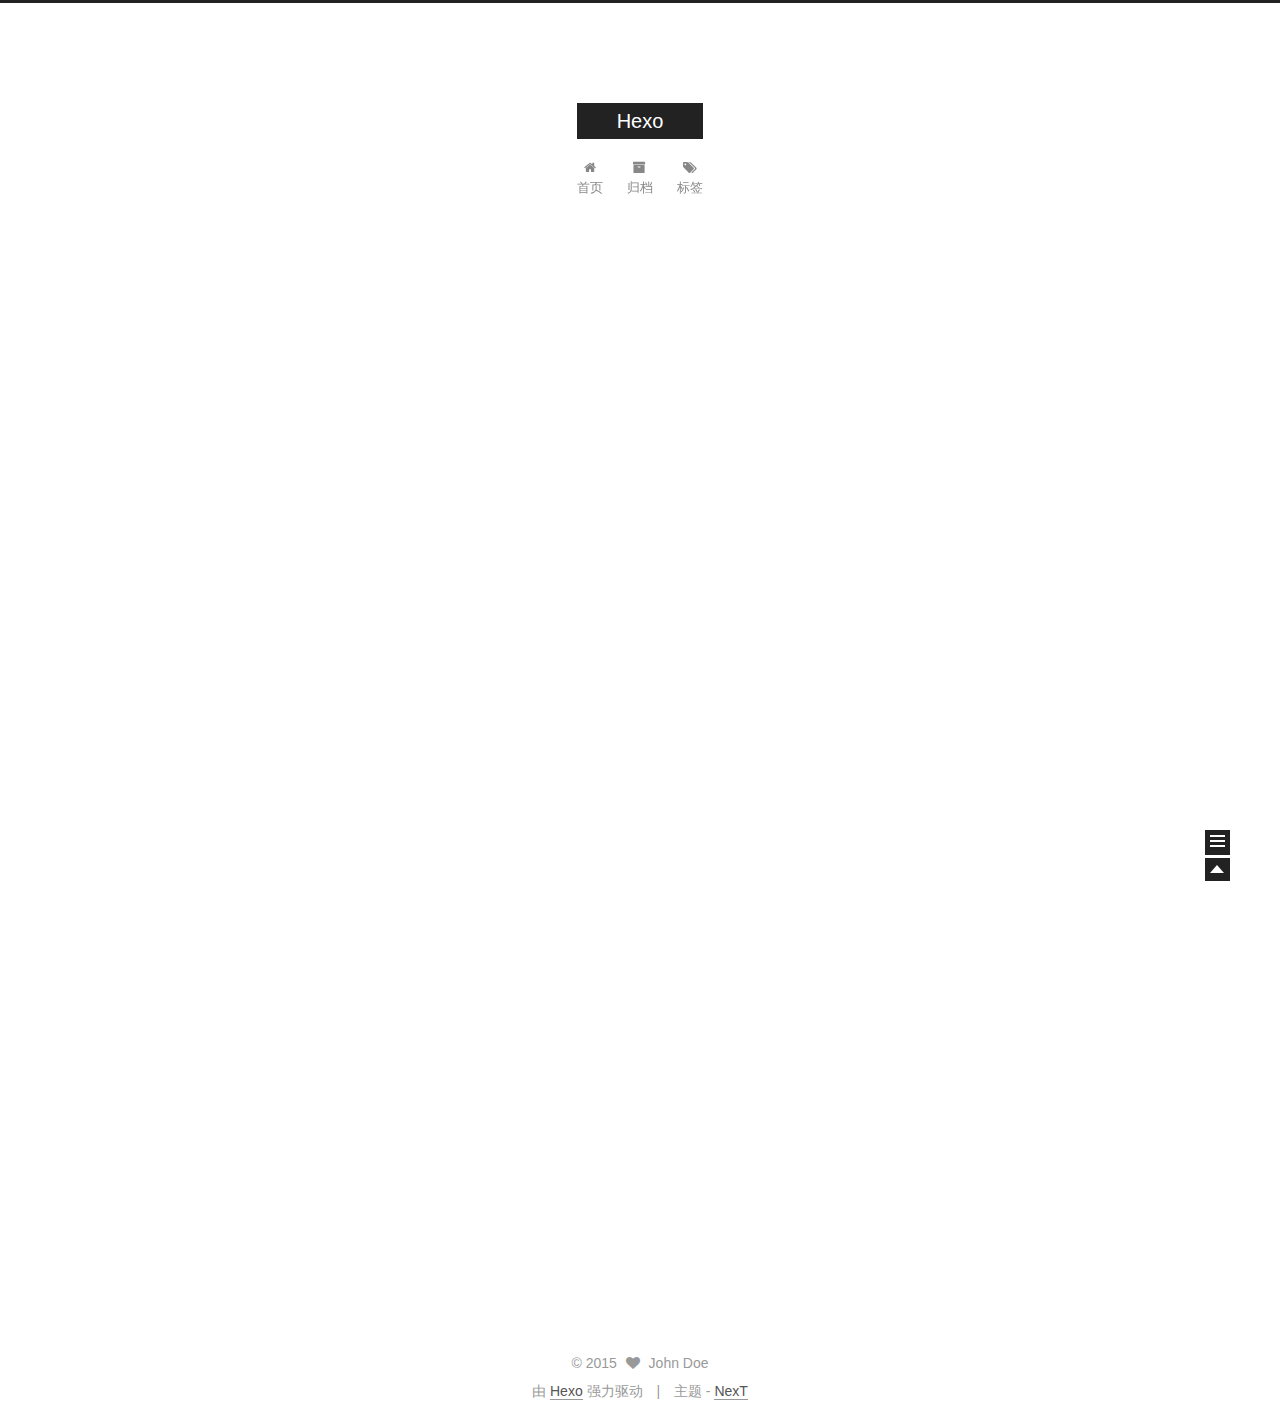
==== index.html @ 6d425afc "Site updated: 2015-11-04 15:20:07" ====
<!doctype html>
<html class="theme-next   use-motion ">
<head>
  <meta charset="UTF-8"/>
<meta http-equiv="X-UA-Compatible" content="IE=edge,chrome=1" />
<meta name="viewport" content="width=device-width, initial-scale=1, maximum-scale=1"/>



<meta http-equiv="Cache-Control" content="no-transform" />
<meta http-equiv="Cache-Control" content="no-siteapp" />












  <link href="/vendors/fancybox/source/jquery.fancybox.css?v=2.1.5" rel="stylesheet" type="text/css"/>




  
    <link href='//fonts.lug.ustc.edu.cn/css?family=Lato:300,400,700,400italic&subset=latin,latin-ext' rel='stylesheet' type='text/css'>
  



<link href="/vendors/font-awesome/css/font-awesome.min.css?v=4.4.0" rel="stylesheet" type="text/css" />

<link href="/css/main.css?v=0.4.5.2" rel="stylesheet" type="text/css" />


  <meta name="keywords" content="Hexo, NexT" />








  <link rel="shortcut icon" type="image/x-icon" href="/favicon.ico?v=0.4.5.2" />






<meta name="description">
<meta property="og:type" content="website">
<meta property="og:title" content="Hexo">
<meta property="og:url" content="http://yoursite.com/index.html">
<meta property="og:site_name" content="Hexo">
<meta property="og:description">
<meta name="twitter:card" content="summary">
<meta name="twitter:title" content="Hexo">
<meta name="twitter:description">



<script type="text/javascript" id="hexo.configuration">
  var CONFIG = {
    scheme: '',
    sidebar: 'post',
    motion: true
  };
</script>

  <title> Hexo </title>
</head>

<body itemscope itemtype="http://schema.org/WebPage" lang="zh-Hans">

  <!--[if lte IE 8]>
  <div style=' clear: both; height: 59px; padding:0 0 0 15px; position: relative;margin:0 auto;'>
    <a href="http://windows.microsoft.com/en-US/internet-explorer/products/ie/home?ocid=ie6_countdown_bannercode">
      <img src="http://7u2nvr.com1.z0.glb.clouddn.com/picouterie.jpg" border="0" height="42" width="820"
           alt="You are using an outdated browser. For a faster, safer browsing experience, upgrade for free today or use other browser ,like chrome firefox safari."
           style='margin-left:auto;margin-right:auto;display: block;'/>
    </a>
  </div>
<![endif]-->
  






  <div class="container one-column 
   page-home 
">
    <div class="headband"></div>

    <header id="header" class="header" itemscope itemtype="http://schema.org/WPHeader">
      <div class="header-inner"><div class="site-meta ">
  

  <div class="custom-logo-site-title">
    <a href="/"  class="brand" rel="start">
      <span class="logo-line-before"><i></i></span>
      <span class="site-title">Hexo</span>
      <span class="logo-line-after"><i></i></span>
    </a>
  </div>
  <p class="site-subtitle"></p>
</div>

<div class="site-nav-toggle">
  <button>
    <span class="btn-bar"></span>
    <span class="btn-bar"></span>
    <span class="btn-bar"></span>
  </button>
</div>

<nav class="site-nav">
  

  
    <ul id="menu" class="menu ">
      
        
        <li class="menu-item menu-item-home">
          <a href="/" rel="section">
            
              <i class="menu-item-icon fa fa-home fa-fw"></i> <br />
            
            首页
          </a>
        </li>
      
        
        <li class="menu-item menu-item-archives">
          <a href="/archives" rel="section">
            
              <i class="menu-item-icon fa fa-archive fa-fw"></i> <br />
            
            归档
          </a>
        </li>
      
        
        <li class="menu-item menu-item-tags">
          <a href="/tags" rel="section">
            
              <i class="menu-item-icon fa fa-tags fa-fw"></i> <br />
            
            标签
          </a>
        </li>
      

      
      
    </ul>
  

  
</nav>

 </div>
    </header>

    <main id="main" class="main">
      <div class="main-inner">
        <div id="content" class="content">
          
  <section id="posts" class="posts-expand">

    

    
    
      
      
        
        
        
      

      
    

    
      

  
  

  
  
  

  <article class="post post-type-normal " itemscope itemtype="http://schema.org/Article">

    
      <header class="post-header">

        
        
          <h1 class="post-title" itemprop="name headline">
            
            
              
                
                <a class="post-title-link" href="/1940/10/24/hello-world/" itemprop="url">
                  Hello World
                </a>
              
            
          </h1>
        

        <div class="post-meta">
          <span class="post-time">
            发表于
            <time itemprop="dateCreated" datetime="1940-10-24T10:26:18+08:00" content="1940-10-24">
              1940-10-24
            </time>
          </span>

          

          
            
          

          

        </div>
      </header>
    


    <div class="post-body">

      
      

      
        
          <span itemprop="articleBody">
            
              <p>Welcome to <a href="http://hexo.io/" target="_blank" rel="external">Hexo</a>! This is your very first post. Check <a href="http://hexo.io/docs/" target="_blank" rel="external">documentation</a> for more info. If you get any problems when using Hexo, you can find the answer in <a href="http://hexo.io/docs/troubleshooting.html" target="_blank" rel="external">troubleshooting</a> or you can ask me on <a href="https://github.com/hexojs/hexo/issues" target="_blank" rel="external">GitHub</a>.</p>
<h2 id="Quick_Start">Quick Start</h2><h3 id="Create_a_new_post">Create a new post</h3><figure class="highlight bash"><table><tr><td class="gutter"><pre><span class="line">1</span><br></pre></td><td class="code"><pre><span class="line">$ hexo new <span class="string">"My New Post"</span></span><br></pre></td></tr></table></figure>
<p>More info: <a href="http://hexo.io/docs/writing.html" target="_blank" rel="external">Writing</a></p>
<h3 id="Run_server">Run server</h3><figure class="highlight bash"><table><tr><td class="gutter"><pre><span class="line">1</span><br></pre></td><td class="code"><pre><span class="line">$ hexo server</span><br></pre></td></tr></table></figure>
<p>More info: <a href="http://hexo.io/docs/server.html" target="_blank" rel="external">Server</a></p>
<h3 id="Generate_static_files">Generate static files</h3><figure class="highlight bash"><table><tr><td class="gutter"><pre><span class="line">1</span><br></pre></td><td class="code"><pre><span class="line">$ hexo generate</span><br></pre></td></tr></table></figure>
<p>More info: <a href="http://hexo.io/docs/generating.html" target="_blank" rel="external">Generating</a></p>
<h3 id="Deploy_to_remote_sites">Deploy to remote sites</h3><figure class="highlight bash"><table><tr><td class="gutter"><pre><span class="line">1</span><br></pre></td><td class="code"><pre><span class="line">$ hexo deploy</span><br></pre></td></tr></table></figure>
<p>More info: <a href="http://hexo.io/docs/deployment.html" target="_blank" rel="external">Deployment</a></p>

            
          </span>
        
      
    </div>

    <footer class="post-footer">
      

      

      
      
        <div class="post-eof"></div>
      
    </footer>
  </article>


    

  </section>

  


        </div>

        


        

      </div>

      
        
  
  <div class="sidebar-toggle">
    <div class="sidebar-toggle-line-wrap">
      <span class="sidebar-toggle-line sidebar-toggle-line-first"></span>
      <span class="sidebar-toggle-line sidebar-toggle-line-middle"></span>
      <span class="sidebar-toggle-line sidebar-toggle-line-last"></span>
    </div>
  </div>

  <aside id="sidebar" class="sidebar">
    <div class="sidebar-inner">

      

      

      <section class="site-overview sidebar-panel  sidebar-panel-active ">
        <div class="site-author motion-element" itemprop="author" itemscope itemtype="http://schema.org/Person">
          <img class="site-author-image" src="/images/default_avatar.jpg" alt="John Doe" itemprop="image"/>
          <p class="site-author-name" itemprop="name">John Doe</p>
        </div>
        <p class="site-description motion-element" itemprop="description"></p>
        <nav class="site-state motion-element">
          <div class="site-state-item site-state-posts">
            <a href="/archives">
              <span class="site-state-item-count">1</span>
              <span class="site-state-item-name">日志</span>
            </a>
          </div>

          <div class="site-state-item site-state-categories">
            
              <span class="site-state-item-count">0</span>
              <span class="site-state-item-name">分类</span>
              
          </div>

          <div class="site-state-item site-state-tags">
            <a href="/tags">
              <span class="site-state-item-count">0</span>
              <span class="site-state-item-name">标签</span>
              </a>
          </div>

        </nav>

        

        <div class="links-of-author motion-element">
          
        </div>

        
        

        <div class="links-of-author motion-element">
          
        </div>

      </section>

      

    </div>
  </aside>


      
    </main>

    <footer id="footer" class="footer">
      <div class="footer-inner">
        <div class="copyright" >
  
  &copy; 
  <span itemprop="copyrightYear">2015</span>
  <span class="with-love">
    <i class="icon-next-heart fa fa-heart"></i>
  </span>
  <span class="author" itemprop="copyrightHolder">John Doe</span>
</div>

<div class="powered-by">
  由 <a class="theme-link" href="http://hexo.io">Hexo</a> 强力驱动
</div>

<div class="theme-info">
  主题 -
  <a class="theme-link" href="https://github.com/iissnan/hexo-theme-next">
    NexT
  </a>
</div>



      </div>
    </footer>

    <div class="back-to-top"></div>
  </div>

  <script type="text/javascript" src="/vendors/jquery/index.js?v=2.1.3"></script>

  
  

  
    
    

  


  

  
  <script type="text/javascript" src="/vendors/fancybox/source/jquery.fancybox.pack.js"></script>
  <script type="text/javascript" src="/js/fancy-box.js?v=0.4.5.2"></script>


  <script type="text/javascript" src="/js/helpers.js?v=0.4.5.2"></script>
  <script type="text/javascript" src="/vendors/velocity/velocity.min.js"></script>
<script type="text/javascript" src="/vendors/velocity/velocity.ui.min.js"></script>

<script type="text/javascript" src="/js/motion.js?v=0.4.5.2" id="motion.global"></script>


  <script type="text/javascript" src="/vendors/fastclick/lib/fastclick.min.js?v=1.0.6"></script>
  <script type="text/javascript" src="/vendors/jquery_lazyload/jquery.lazyload.js?v=1.9.7"></script>

  

  <script type="text/javascript" src="/js/bootstrap.js"></script>

  
  

  
  

</body>
</html>
---- css/main.css ----
/* normalize.css v3.0.2 | MIT License | git.io/normalize */
html {
  font-family: sans-serif; /* 1 */
  -ms-text-size-adjust: 100%; /* 2 */
  -webkit-text-size-adjust: 100%; /* 2 */
}
body {
  margin: 0;
}
article,
aside,
details,
figcaption,
figure,
footer,
header,
hgroup,
main,
menu,
nav,
section,
summary {
  display: block;
}
audio,
canvas,
progress,
video {
  display: inline-block; /* 1 */
  vertical-align: baseline; /* 2 */
}
audio:not([controls]) {
  display: none;
  height: 0;
}
[hidden],
template {
  display: none;
}
a {
  background-color: transparent;
}
a:active,
a:hover {
  outline: 0;
}
abbr[title] {
  border-bottom: 1px dotted;
}
b,
strong {
  font-weight: bold;
}
dfn {
  font-style: italic;
}
h1 {
  font-size: 2em;
  margin: 0.67em 0;
}
mark {
  background: #ff0;
  color: #000;
}
small {
  font-size: 80%;
}
sub,
sup {
  font-size: 75%;
  line-height: 0;
  position: relative;
  vertical-align: baseline;
}
sup {
  top: -0.5em;
}
sub {
  bottom: -0.25em;
}
img {
  border: 0;
}
svg:not(:root) {
  overflow: hidden;
}
figure {
  margin: 1em 40px;
}
hr {
  -moz-box-sizing: content-box;
  box-sizing: content-box;
  height: 0;
}
pre {
  overflow: auto;
}
code,
kbd,
pre,
samp {
  font-family: monospace, monospace;
  font-size: 1em;
}
button,
input,
optgroup,
select,
textarea {
  color: inherit; /* 1 */
  font: inherit; /* 2 */
  margin: 0; /* 3 */
}
button {
  overflow: visible;
}
button,
select {
  text-transform: none;
}
button,
html input[type="button"],
input[type="reset"],
input[type="submit"] {
  -webkit-appearance: button; /* 2 */
  cursor: pointer; /* 3 */
}
button[disabled],
html input[disabled] {
  cursor: default;
}
button::-moz-focus-inner,
input::-moz-focus-inner {
  border: 0;
  padding: 0;
}
input {
  line-height: normal;
}
input[type="checkbox"],
input[type="radio"] {
  box-sizing: border-box; /* 1 */
  padding: 0; /* 2 */
}
input[type="number"]::-webkit-inner-spin-button,
input[type="number"]::-webkit-outer-spin-button {
  height: auto;
}
input[type="search"] {
  -webkit-appearance: textfield; /* 1 */
  -moz-box-sizing: content-box;
  -webkit-box-sizing: content-box; /* 2 */
  box-sizing: content-box;
}
input[type="search"]::-webkit-search-cancel-button,
input[type="search"]::-webkit-search-decoration {
  -webkit-appearance: none;
}
fieldset {
  border: 1px solid #c0c0c0;
  margin: 0 2px;
  padding: 0.35em 0.625em 0.75em;
}
legend {
  border: 0; /* 1 */
  padding: 0; /* 2 */
}
textarea {
  overflow: auto;
}
optgroup {
  font-weight: bold;
}
table {
  border-collapse: collapse;
  border-spacing: 0;
}
td,
th {
  padding: 0;
}
::selection {
  background: #262a30;
  color: #fff;
}
body {
  position: relative;
  font-family: Lato, "PingFang SC", "Microsoft YaHei", sans-serif;
  font-size: 14px;
  line-height: 2;
  color: #555;
  background: #fff;
}
@media (max-width: 767px) {
  body {
    padding-right: 0 !important;
  }
}
@media (min-width: 768px) and (max-width: 991px) {
  body {
    padding-right: 0 !important;
  }
}
@media (min-width: 1600px) {
  body {
    font-size: 16px;
  }
}
h1,
h2,
h3,
h4,
h5,
h6 {
  margin: 0;
  padding: 0;
  font-weight: bold;
  line-height: 1;
  font-family: Lato, "PingFang SC", "Microsoft YaHei", sans-serif;
}
h1 {
  font-size: 22px;
}
@media (max-width: 767px) {
  h1 {
    font-size: 18px;
  }
}
h2 {
  font-size: 20px;
}
@media (max-width: 767px) {
  h2 {
    font-size: 16px;
  }
}
h3 {
  font-size: 18px;
}
@media (max-width: 767px) {
  h3 {
    font-size: 14px;
  }
}
h4 {
  font-size: 16px;
}
@media (max-width: 767px) {
  h4 {
    font-size: 12px;
  }
}
h5 {
  font-size: 14px;
}
@media (max-width: 767px) {
  h5 {
    font-size: 10px;
  }
}
h6 {
  font-size: 12px;
}
@media (max-width: 767px) {
  h6 {
    font-size: 8px;
  }
}
p {
  margin: 0 0 25px 0;
}
a {
  color: #555;
  text-decoration: none;
  border-bottom: 1px solid #999;
}
a:hover {
  color: #222;
  border-bottom-color: #222;
}
ul {
  list-style: none;
}
blockquote {
  margin: 0;
  padding: 0;
}
img {
  display: block;
  margin: auto 0;
  max-width: 100%;
  height: auto;
}
h2,
h3,
h4,
h5,
h6 {
  margin: 20px 0 15px;
}
ul {
  list-style: square;
}
a {
  word-wrap: break-word;
}
hr {
  margin: 40px 0;
  height: 3px;
  border: none;
  background-color: #ddd;
  background-image: repeating-linear-gradient(-45deg, #fff, #fff 4px, transparent 4px, transparent 8px);
}
blockquote {
  padding: 0 15px;
  color: #666;
  border-left: 4px solid #ddd;
}
blockquote cite::before {
  content: "-";
  padding: 0 5px;
}
dt {
  font-weight: 700;
}
dd {
  margin: 0;
  padding: 0;
}
.pullquote {
  width: 45%;
}
.pullquote.left {
  float: left;
  margin-left: 5px;
  margin-right: 10px;
}
.pullquote.right {
  float: right;
  margin-left: 10px;
  margin-right: 5px;
}
.highlight table,
.gist table {
  width: auto;
}
.highlight table td,
.gist table td {
  border: none;
}
.highlight a,
.gist a {
  color: #222 !important;
  text-decoration: none !important;
}
.video-container {
  position: relative;
  padding-top: 60%;
  height: 0;
  overflow: hidden;
}
.video-container iframe,
.video-container object,
.video-container embed {
  position: absolute;
  top: 0;
  left: 0;
  width: 100%;
  height: 100%;
}
table {
  margin: 20px 0;
  width: 100%;
  border-collapse: collapse;
  border-spacing: 0;
  border: 1px solid #ddd;
  font-size: 14px;
}
table>tbody>tr:nth-of-type(odd) {
  background-color: #f9f9f9;
}
table>tbody>tr:hover {
  background-color: #f5f5f5;
}
caption,
th,
td {
  padding: 8px;
  text-align: left;
  vertical-align: middle;
  font-weight: normal;
}
th,
td {
  border-bottom: 3px solid #ddd;
  border-right: 1px solid #eee;
}
th {
  padding-bottom: 10px;
  font-weight: 700;
}
td {
  border-bottom-width: 1px;
}
.text-left {
  text-align: left;
}
.text-center {
  text-align: center;
}
.text-right {
  text-align: right;
}
.text-justify {
  text-align: justify;
}
.text-nowrap {
  white-space: nowrap;
}
.text-lowercase {
  text-transform: lowercase;
}
.text-uppercase {
  text-transform: uppercase;
}
.text-capitalize {
  text-transform: capitalize;
}
.center-block {
  display: block;
  margin-left: auto;
  margin-right: auto;
}
.clearfix:before,
.clearfix:after {
  content: " ";
  display: table;
}
.clearfix:after {
  clear: both;
}
.full-image.full-image.full-image {
  border: none;
  max-width: 100%;
  width: auto;
  margin: 0;
}
@media (min-width: 992px) {
  .full-image.full-image.full-image {
    max-width: none;
    width: 126%;
    margin: 0 -13%;
  }
}
.use-motion .motion-element {
  opacity: 0;
}
pre,
.highlight {
  background: #f7f7f7;
  margin: 20px 0;
  padding: 15px;
  overflow: auto;
  font-size: 13px;
  color: #4d4d4c;
  line-height: 1.6;
}
.highlight .gutter pre,
.gist .gist-file .gist-data .line-numbers {
  color: #666;
}
pre,
code {
  font-family: "Input Mono", "PT Mono", Consolas, Monaco, Menlo, monospace;
}
code {
  word-break: break-all;
  background: #eee;
  text-shadow: 0 1px #fff;
  padding: 0 0.3em;
}
pre code {
  background: none;
  text-shadow: none;
  padding: 0;
}
.highlight pre {
  border: none;
  margin: 0;
  padding: 1px;
}
.highlight table {
  margin: 0;
  width: auto;
  border: none;
}
.highlight td {
  border: none;
  padding: 0;
}
.highlight figcaption {
  font-size: 0.85em;
  color: #8e908c;
  line-height: 1em;
  margin-bottom: 1em;
}
.highlight figcaption:before,
.highlight figcaption:after {
  content: " ";
  display: table;
}
.highlight figcaption:after {
  clear: both;
}
.highlight figcaption a {
  float: right;
}
.highlight .gutter pre {
  text-align: right;
  padding-right: 20px;
}
.highlight .line {
  height: 20px;
}
.gist {
  margin: 20px 0;
  border-style: solid;
  border-color: #ccc;
  border-width: 1px 0;
  background: #f7f7f7;
  padding: 15px 40px 15px 15px;
}
.gist .gist-file {
  border: none;
  font-family: "Input Mono", "PT Mono", Consolas, Monaco, Menlo, monospace;
  margin: 0;
}
.gist .gist-file .gist-data {
  background: none;
  border: none;
}
.gist .gist-file .gist-data .line-numbers {
  background: none;
  border: none;
  padding: 0 20px 0 0;
}
.gist .gist-file .gist-data .line-data {
  padding: 0 !important;
}
.gist .gist-file .highlight {
  margin: 0;
  padding: 0;
  border: none;
}
.gist .gist-file .gist-meta {
  background: #f7f7f7;
  color: #8e908c;
  font: 13px Lato, "PingFang SC", "Microsoft YaHei", sans-serif;
  text-shadow: 0 0;
  padding: 0;
  margin-top: 1em;
  margin-left: 40px;
}
.gist .gist-file .gist-meta a {
  color: color-link;
  font-weight: normal;
}
.gist .gist-file .gist-meta a:hover {
  text-decoration: underline;
}
pre .comment {
  color: #8e908c;
}
pre .variable,
pre .attribute,
pre .tag,
pre .regexp,
pre .ruby .constant,
pre .xml .tag .title,
pre .xml .pi,
pre .xml .doctype,
pre .html .doctype,
pre .css .id,
pre .css .class,
pre .css .pseudo {
  color: #c82829;
}
pre .number,
pre .preprocessor,
pre .built_in,
pre .literal,
pre .params,
pre .constant {
  color: #f5871f;
}
pre .ruby .class .title,
pre .css .rules .attribute {
  color: #718c00;
}
pre .string,
pre .value,
pre .inheritance,
pre .header,
pre .ruby .symbol,
pre .xml .cdata {
  color: #718c00;
}
pre .title,
pre .css .hexcolor {
  color: #3e999f;
}
pre .function,
pre .python .decorator,
pre .python .title,
pre .ruby .function .title,
pre .ruby .title .keyword,
pre .perl .sub,
pre .javascript .title,
pre .coffeescript .title {
  color: #4271ae;
}
pre .keyword,
pre .javascript .function {
  color: #8959a8;
}
html,
body {
  height: 100%;
}
.container {
  position: relative;
  min-height: 100%;
}
.header-inner {
  margin: 0 auto;
  padding: 100px 0 70px;
  width: 1200px;
}
.one-column .header-inner {
  width: 700px;
}
@media (min-width: 1600px) {
  .one-column .header-inner {
    width: 900px;
  }
}
.main {
  padding-bottom: 150px;
}
.main-inner {
  margin: 0 auto;
  width: 1200px;
}
.one-column .main-inner {
  width: 700px;
}
@media (min-width: 1600px) {
  .one-column .main-inner {
    width: 900px;
  }
}
.footer {
  position: absolute;
  left: 0;
  bottom: 0;
  width: 100%;
  min-height: 50px;
}
.footer-inner {
  margin: 20px auto;
  width: 1200px;
}
.one-column .footer-inner {
  width: 700px;
}
@media (min-width: 1600px) {
  .one-column .footer-inner {
    width: 900px;
  }
}
.headband {
  height: 3px;
  background: #222;
}
.header {
  background: #fff;
}
.header-inner {
  position: relative;
}
.site-meta {
  margin: 0;
  text-align: center;
}
@media (max-width: 767px) {
  .site-meta {
    text-align: center;
  }
}
.brand {
  position: relative;
  display: inline-block;
  padding: 0 40px;
  color: #fff;
  background: #222;
  border-bottom: none;
  font-family: Lato, "PingFang SC", "Microsoft YaHei", sans-serif;
}
.brand:hover {
  color: #fff;
}
.logo {
  display: inline-block;
  margin-right: 5px;
  line-height: 36px;
  vertical-align: top;
}
.site-title {
  display: inline-block;
  vertical-align: top;
  line-height: 36px;
  font-size: 20px;
  font-weight: normal;
}
.site-subtitle {
  margin-top: 10px;
  font-size: 13px;
  color: #999;
}
.use-motion .brand {
  opacity: 0;
}
.use-motion .logo,
.use-motion .site-title,
.use-motion .site-subtitle {
  opacity: 0;
  position: relative;
  top: -10px;
}
.site-nav-toggle {
  display: none;
  position: absolute;
  top: 10px;
  left: 10px;
}
@media (max-width: 767px) {
  .site-nav-toggle {
    display: block;
  }
}
.site-nav-toggle button {
  margin-top: 2px;
  padding: 9px 10px;
  background: transparent;
  border: none;
}
@media (max-width: 767px) {
  .site-nav {
    display: none;
    margin: 0 -10px;
    padding: 0 10px;
    clear: both;
    border-top: 1px solid #ddd;
  }
}
@media (min-width: 768px) and (max-width: 991px) {
  .site-nav {
    display: block !important;
  }
}
@media (min-width: 992px) {
  .site-nav {
    display: block !important;
  }
}
.menu {
  margin-top: 20px;
  padding-left: 0;
  text-align: center;
}
.menu .menu-item {
  display: inline-block;
  margin: 0 10px;
}
@media screen and (max-width: 767px) {
  .menu .menu-item {
    margin-top: 10px;
  }
}
.menu .menu-item a {
  display: block;
  font-size: 13px;
  text-transform: capitalize;
  line-height: 1.5;
  border-bottom: 1px solid transparent;
  transition-property: border-color;
  transition-duration: 0.2s;
  transition-timing-function: ease-in-out;
  transition-delay: 0s;
}
.menu .menu-item a:hover {
  border-bottom-color: #222;
}
.use-motion .menu-item {
  opacity: 0;
}
.translation {
  margin-top: -20px;
  font-size: 14px;
  color: #999;
}
.post:last-child .post-eof.post-eof.post-eof {
  display: none;
}
.sidebar-toggle {
  position: fixed;
  right: 50px;
  bottom: 45px;
  width: 15px;
  height: 15px;
  padding: 5px;
  background: #222;
  line-height: 0;
  z-index: 1050;
  cursor: pointer;
  -webkit-transform: translateZ(0);
}
@media (min-width: 768px) and (max-width: 991px) {
  .sidebar-toggle {
    display: none;
  }
}
@media (max-width: 767px) {
  .sidebar-toggle {
    display: none;
  }
}
.sidebar-toggle-line {
  position: relative;
  display: inline-block;
  vertical-align: top;
  height: 2px;
  width: 100%;
  background: #fff;
  margin-top: 3px;
}
.sidebar-toggle-line:first-child {
  margin-top: 0;
}
.sidebar {
  width: 0;
  position: fixed;
  right: 0;
  top: 0;
  bottom: 0;
  z-index: 1040;
  box-shadow: inset 0 2px 6px #000;
  background: #222;
  -webkit-transform: translateZ(0);
}
.sidebar a {
  color: #999;
  border-bottom-color: #555;
}
.sidebar a:hover {
  color: #eee;
}
@media (min-width: 768px) and (max-width: 991px) {
  .sidebar {
    display: none !important;
  }
}
@media (max-width: 767px) {
  .sidebar {
    display: none !important;
  }
}
.sidebar-inner {
  position: relative;
  padding: 20px 10px;
  color: #999;
  text-align: center;
}
.site-author-image {
  display: block;
  margin: 0 auto;
  max-width: 96px;
  height: auto;
  border: 2px solid #333;
  padding: 2px;
}
.site-author-name {
  margin: 5px 0 0;
  color: #f5f5f5;
}
.site-description {
  margin-top: 5px;
  font-size: 14px;
  color: #555;
}
.site-state {
  overflow: hidden;
  line-height: 1.4;
}
.site-state-item {
  display: inline-block;
  padding: 0 15px;
  border-left: 1px solid #333;
}
.site-state-item:first-child {
  border-left: none;
}
.site-state-item a {
  border-bottom: none;
}
.site-state-item-count {
  display: block;
  text-align: center;
  font-size: 18px;
}
.site-state-item-name {
  font-size: 13px;
}
.feed-link {
  margin-top: 20px;
}
.feed-link a {
  display: inline-block;
  padding: 0 15px;
  color: #fc6423;
  border: 1px solid #fc6423;
  border-radius: 4px;
}
.feed-link a i {
  color: #fc6423;
  font-size: 14px;
}
.feed-link a:hover {
  color: #fff;
  background: #fc6423;
}
.feed-link a:hover i {
  color: #fff;
}
.links-of-author {
  margin-top: 20px;
}
.links-of-author a {
  display: inline-block;
  vertical-align: middle;
  margin-right: 10px;
  margin-bottom: 10px;
  border-bottom-color: #555;
  font-size: 13px;
}
.links-of-author a:before {
  display: inline-block;
  vertical-align: middle;
  margin-right: 3px;
  content: " ";
  width: 4px;
  height: 4px;
  border-radius: 50%;
  background: #f5f;
}
.sidebar-nav {
  margin: 0 0 20px;
  padding-left: 0;
}
.sidebar-nav li {
  display: inline-block;
  cursor: pointer;
  border-bottom: 1px solid transparent;
  font-size: 15px;
}
.sidebar-nav li:hover {
  color: #f5f5f5;
}
.page-post-detail .sidebar-nav-toc {
  padding: 0 5px;
}
.page-post-detail .sidebar-nav-overview {
  margin-left: 10px;
}
.sidebar-nav .sidebar-nav-active {
  color: #87daff;
  border-bottom-color: #87daff;
}
.sidebar-nav .sidebar-nav-active:hover {
  color: #87daff;
}
.sidebar-panel {
  display: none;
}
.sidebar-panel-active {
  display: block;
}
.post-toc {
  overflow: hidden;
  position: relative;
}
.post-toc-empty {
  font-size: 14px;
  color: #666;
}
.post-toc ol {
  overflow: auto;
  margin: 0;
  padding: 0 10px 10px;
  text-align: left;
  list-style: none;
  font-size: 14px;
}
.post-toc ol a {
  color: #999;
}
.post-toc ol a:hover {
  color: #ccc;
}
.post-toc .nav .nav-child {
  display: none;
}
.post-toc .nav .active > .nav-child {
  display: block;
}
.post-toc .nav .active-current > .nav-child {
  display: block;
}
.post-toc .nav .active-current > .nav-child > .nav-item {
  display: block;
}
.post-toc .nav .active > a {
  color: #ccc;
}
.post-toc .nav .active-current > a {
  color: #87daff;
}
.post-toc .nav .active-current > a:hover {
  color: #87daff;
}
.post-toc-indicator {
  height: 20px;
  text-align: center;
  color: #fff;
  font-size: 14px;
}
.post-toc-indicator-top {
  opacity: 0;
  margin-top: 10px;
}
.post-toc-indicator-bottom {
  position: absolute;
  width: 100%;
}
.footer {
  font-size: 14px;
  color: #999;
}
.footer img {
  border: none;
}
.footer-inner {
  text-align: center;
}
.with-love {
  display: inline-block;
  margin: 0 5px;
}
.powered-by,
.theme-info {
  display: inline-block;
}
.powered-by {
  margin-right: 10px;
}
.powered-by::after {
  content: "|";
  padding-left: 10px;
}
.cc-license {
  margin-top: 10px;
  text-align: center;
}
.cc-license .cc-opacity {
  opacity: 0.7;
  border-bottom: none;
}
.cc-license .cc-opacity:hover {
  opacity: 0.9;
}
.cc-license img {
  display: inline-block;
}
@media (max-width: 767px) {
  body {
    font-size: 14px;
  }
  .header-inner,
  .one-column .header-inner,
  .main-inner,
  .one-column .main-inner,
  .main-inner .content,
  .footer-inner,
  .one-column .footer-inner {
    width: auto;
  }
  .main-inner {
    margin: 20px auto 0;
  }
  .footer-inner {
    padding: 0 10px;
  }
}
.blockquote-center,
.page-home .post-type-quote blockquote,
.page-post-detail .post-type-quote blockquote {
  position: relative;
  margin: 40px 0;
  padding: 0;
  border-left: none;
  text-align: center;
}
.blockquote-center::before,
.page-home .post-type-quote blockquote::before,
.page-post-detail .post-type-quote blockquote::before,
.blockquote-center::after,
.page-home .post-type-quote blockquote::after,
.page-post-detail .post-type-quote blockquote::after {
  position: absolute;
  content: ' ';
  display: block;
  width: 100%;
  height: 24px;
  opacity: 0.2;
  background-repeat: no-repeat;
  background-position: 0 -6px;
  background-size: 22px 22px;
}
.blockquote-center::before,
.page-home .post-type-quote blockquote::before,
.page-post-detail .post-type-quote blockquote::before {
  top: -20px;
  background-image: url("../images/quote-l.svg");
  border-top: 1px solid #ccc;
}
.blockquote-center::after,
.page-home .post-type-quote blockquote::after,
.page-post-detail .post-type-quote blockquote::after {
  bottom: -20px;
  background-image: url("../images/quote-r.svg");
  border-bottom: 1px solid #ccc;
  background-position: 100% 8px;
}
.blockquote-center p,
.page-home .post-type-quote blockquote p,
.page-post-detail .post-type-quote blockquote p,
.blockquote-center div,
.page-home .post-type-quote blockquote div,
.page-post-detail .post-type-quote blockquote div {
  text-align: center;
}
.btn {
  display: inline-block;
  padding: 0 20px;
  font-size: 15px;
  color: #fff;
  background: #222;
  border: 2px solid #222;
  text-decoration: none;
  transition-property: background-color;
  transition-duration: 0.2s;
  transition-timing-function: ease-in-out;
  transition-delay: 0s;
}
.btn:hover {
  border-color: #222;
  color: #222;
  background: #fff;
}
.btn-bar {
  display: block;
  width: 22px;
  height: 2px;
  background: #555;
  border-radius: 1px;
}
.btn-bar+.btn-bar {
  margin-top: 4px;
}
.post-body .fancybox img {
  display: block !important;
  margin: 0 auto;
  cursor: pointer;
  cursor: zoom-out;
  cursor: -webkit-zoom-in;
}
.post-body .image-caption,
.post-body .figure .caption {
  margin: 10px auto 15px;
  text-align: center;
  font-size: 14px;
  color: #999;
  font-weight: bold;
  line-height: 1;
}
.post-sticky-flag {
  display: inline-block;
  font-size: 16px;
  -ms-transform: rotate(30deg);
  transform: rotate(30deg);
}
.posts-expand {
  padding-top: 40px;
}
@media (max-width: 767px) {
  .posts-expand {
    margin: 0 20px;
  }
  .post-body pre,
  .post-body .highlight {
    margin: 0 -20px;
    padding: 10px 20px;
  }
  .post-body pre .gutter pre,
  .post-body .highlight .gutter pre {
    padding-right: 10px;
  }
}
.posts-expand .post-title {
  font-size: 26px;
  text-align: center;
  word-break: break-word;
}
@media (max-width: 767px) {
  .posts-expand .post-title {
    font-size: 22px;
  }
}
.posts-expand .post-title-link {
  display: inline-block;
  position: relative;
  color: #555;
  border-bottom: none;
  line-height: 1.2;
  vertical-align: top;
}
.posts-expand .post-title-link::before {
  content: "";
  position: absolute;
  width: 100%;
  height: 2px;
  bottom: 0;
  left: 0;
  background-color: #000;
  visibility: hidden;
  transform: scaleX(0);
  transition-duration: 0.2s;
  transition-timing-function: ease-in-out;
  transition-delay: 0s;
}
.posts-expand .post-title-link:hover::before {
  visibility: visible;
  transform: scaleX(1);
}
.posts-expand .post-title-link .fa {
  font-size: 16px;
}
.posts-expand .post-meta {
  margin: 3px 0 60px 0;
  color: #999;
  font-size: 12px;
  text-align: center;
}
.posts-expand .post-meta .post-category-list {
  display: inline-block;
  margin: 0;
  padding: 3px;
}
.posts-expand .post-meta .post-category-list-link {
  color: #999;
}
@media (max-width: 767px) {
  .posts-expand .post-comments-count {
    display: none;
  }
}
@media (min-width: 992px) {
  .posts-expand .post-body {
    text-align: justify;
  }
}
.posts-expand .post-body h2,
.posts-expand .post-body h3,
.posts-expand .post-body h4,
.posts-expand .post-body h5,
.posts-expand .post-body h6 {
  padding-top: 10px;
}
.posts-expand .post-body img {
  box-sizing: border-box;
  margin: auto;
  padding: 3px;
  border: 1px solid #ddd;
}
.posts-expand .post-tags {
  margin-top: 40px;
  text-align: center;
}
.posts-expand .post-tags a {
  display: inline-block;
  margin-right: 10px;
  font-size: 13px;
}
.post-nav {
  overflow: hidden;
  margin-top: 60px;
  padding: 10px;
  white-space: nowrap;
  border-top: 1px solid #eee;
}
.post-nav-item {
  display: inline-block;
  width: 50%;
  white-space: normal;
}
.post-nav-item a {
  position: relative;
  display: inline-block;
  line-height: 25px;
  font-size: 14px;
  color: #555;
  border-bottom: none;
}
.post-nav-item a:hover {
  color: #222;
  border-bottom: none;
}
.post-nav-item a:active {
  top: 2px;
}
.post-nav-item a i {
  font-size: 12px;
}
.post-nav-prev {
  text-align: right;
}
.posts-expand .post-eof {
  display: block;
  margin: 160px auto 120px;
  width: 8%;
  height: 1px;
  background: #ccc;
  text-align: center;
}
.post-more-link {
  margin-top: 50px;
}
.posts-expand .fancybox img {
  margin: 0 auto;
}
@media (max-width: 767px) {
  .posts-collapse {
    margin: 0 20px;
  }
  .posts-collapse .post-title,
  .posts-collapse .post-meta {
    display: block;
    width: auto;
    text-align: left;
  }
}
.posts-collapse {
  margin-left: 55px;
}
@media (max-width: 767px) {
  .posts-collapse {
    margin: 0 20px;
  }
}
.posts-collapse .collection-title {
  position: relative;
  margin: 60px 0;
}
.posts-collapse .collection-title h2 {
  margin-left: 20px;
}
.posts-collapse .collection-title small {
  color: #bbb;
}
.posts-collapse .collection-title::before {
  content: " ";
  position: absolute;
  left: 0;
  top: 50%;
  margin-left: -4px;
  margin-top: -4px;
  width: 8px;
  height: 8px;
  background: #bbb;
  border-radius: 50%;
}
.posts-collapse .post {
  margin: 30px 0;
}
.posts-collapse .post-header {
  position: relative;
  transition-duration: 0.2s;
  transition-timing-function: ease-in-out;
  transition-delay: 0s;
  transition-property: border;
  border-bottom: 1px dashed #ccc;
}
.posts-collapse .post-header::before {
  content: " ";
  position: absolute;
  left: 0;
  top: 12px;
  width: 6px;
  height: 6px;
  margin-left: -4px;
  background: #bbb;
  border-radius: 50%;
  border: 1px solid #fff;
  transition-duration: 0.2s;
  transition-timing-function: ease-in-out;
  transition-delay: 0s;
  transition-property: background;
}
.posts-collapse .post-header:hover {
  border-bottom-color: #666;
}
.posts-collapse .post-header:hover::before {
  background: #222;
}
.posts-collapse .post-meta {
  position: absolute;
  font-size: 12px;
  left: 20px;
  top: 5px;
}
.posts-collapse .post-comments-count {
  display: none;
}
.posts-collapse .post-title {
  margin-left: 60px;
  font-size: 16px;
  font-weight: normal;
  font-family: Lato, "PingFang SC", "Microsoft YaHei", sans-serif;
  line-height: inherit;
}
.posts-collapse .post-title::after {
  margin-left: 3px;
  opacity: 0.6;
}
.posts-collapse .post-title a {
  color: #666;
  border-bottom: none;
}
.page-home .post-type-quote .post-header,
.page-post-detail .post-type-quote .post-header,
.page-home .post-type-quote .post-tags,
.page-post-detail .post-type-quote .post-tags {
  display: none;
}
.pagination {
  margin: 120px 0 40px;
  text-align: center;
  border-top: 1px solid #eee;
}
.page-number-basic,
.pagination .prev,
.pagination .next,
.pagination .page-number,
.pagination .space {
  display: inline-block;
  position: relative;
  top: -1px;
  margin: 0 10px;
  padding: 0 10px;
  line-height: 30px;
}
@media (max-width: 767px) {
  .page-number-basic,
  .pagination .prev,
  .pagination .next,
  .pagination .page-number,
  .pagination .space {
    margin: 0 5px;
  }
}
.pagination .prev,
.pagination .next,
.pagination .page-number {
  border-bottom: 0;
  border-top: 1px solid #eee;
  transition-property: border-color;
  transition-duration: 0.2s;
  transition-timing-function: ease-in-out;
  transition-delay: 0s;
}
.pagination .prev:hover,
.pagination .next:hover,
.pagination .page-number:hover {
  border-top-color: #222;
}
.pagination .space {
  padding: 0;
  margin: 0;
}
.pagination .prev {
  margin-left: 0;
}
.pagination .next {
  margin-right: 0;
}
.pagination .page-number.current {
  color: #fff;
  background: #ccc;
  border-top-color: #ccc;
}
@media (max-width: 767px) {
  .pagination {
    border-top: none;
  }
  .pagination .prev,
  .pagination .next,
  .pagination .page-number {
    margin-bottom: 10px;
    border-top: 0;
    border-bottom: 1px solid #eee;
  }
  .pagination .prev:hover,
  .pagination .next:hover,
  .pagination .page-number:hover {
    border-bottom-color: #222;
  }
}
.comments {
  margin: 60px 20px 0;
}
.tag-cloud {
  text-align: center;
}
.tag-cloud a {
  display: inline-block;
  margin: 10px;
}
.post-gallery {
  display: table;
  table-layout: fixed;
  width: 100%;
  border-collapse: separate;
}
.post-gallery-row {
  display: table-row;
}
.post-gallery .post-gallery-img {
  display: table-cell;
  text-align: center;
  vertical-align: middle;
  border: none;
}
.post-gallery .post-gallery-img img {
  max-width: 100%;
  max-height: 100%;
  border: none;
}
.fancybox-close,
.fancybox-close:hover {
  border: none;
}
.post .group-picture img {
  box-sizing: border-box;
  padding: 0 3px;
  border: none;
}
.post .group-picture-row {
  overflow: hidden;
  margin-top: 6px;
}
.post .group-picture-row:first-child {
  margin-top: 0;
}
.post .group-picture-column {
  float: left;
}
.page-post-detail .post-body .group-picture-column {
  float: none;
  margin-top: 10px;
  width: auto !important;
}
.page-post-detail .post-body .group-picture-column img {
  margin: 0 auto;
}
.page-archive .group-picture-container {
  overflow: hidden;
}
.page-archive .group-picture-row {
  float: left;
}
.page-archive .group-picture-row:first-child {
  margin-top: 6px;
}
.page-archive .group-picture-column {
  max-width: 150px;
  max-height: 150px;
}
.back-to-top {
  position: fixed;
  bottom: 19px;
  right: 50px;
  z-index: 1050;
  width: 15px;
  height: 13px;
  padding: 5px;
  background: #222;
  color: #fff;
  cursor: pointer;
  -webkit-transform: translateZ(0);
}
@media (max-width: 767px) {
  .back-to-top {
    display: none;
  }
}
@media (min-width: 768px) and (max-width: 991px) {
  .back-to-top {
    display: none;
  }
}
.back-to-top:before {
  display: block;
  content: " ";
  margin-top: 2px;
  width: 0;
  height: 0;
  border-width: 0 7px 8px 7px;
  border-color: transparent transparent #fff transparent;
  border-style: solid;
}
.theme-next #ds-thread #ds-reset {
  color: #555;
}
.theme-next #ds-thread #ds-reset .ds-replybox {
  margin-bottom: 30px;
}
.theme-next #ds-thread #ds-reset .ds-replybox .ds-avatar,
.theme-next #ds-reset .ds-avatar img {
  box-shadow: none;
}
.theme-next #ds-thread #ds-reset .ds-textarea-wrapper {
  border-color: #c7d4e1;
  background: none;
  border-top-right-radius: 3px;
  border-top-left-radius: 3px;
}
.theme-next #ds-thread #ds-reset .ds-textarea-wrapper textarea {
  height: 60px;
}
.theme-next #ds-reset .ds-rounded-top {
  border-radius: 0;
}
.theme-next #ds-thread #ds-reset .ds-post-toolbar {
  box-sizing: border-box;
  border: 1px solid #c7d4e1;
  background: #f6f8fa;
}
.theme-next #ds-thread #ds-reset .ds-post-options {
  height: 40px;
  border: none;
  background: none;
}
.theme-next #ds-thread #ds-reset .ds-toolbar-buttons {
  top: 11px;
}
.theme-next #ds-thread #ds-reset .ds-sync {
  top: 5px;
}
.theme-next #ds-thread #ds-reset .ds-post-button {
  top: 4px;
  right: 5px;
  width: 90px;
  height: 30px;
  border: 1px solid #c5ced7;
  border-radius: 3px;
  background-image: linear-gradient(#fbfbfc, #f5f7f9);
  color: #60676d;
}
.theme-next #ds-thread #ds-reset .ds-post-button:hover {
  background-position: 0 -30px;
  color: #60676d;
}
.theme-next #ds-thread #ds-reset .ds-comments-info {
  padding: 10px 0;
}
.theme-next #ds-thread #ds-reset .ds-sort {
  display: none;
}
.theme-next #ds-thread #ds-reset li.ds-tab a.ds-current {
  border: none;
  background: #f6f8fa;
  color: #60676d;
}
.theme-next #ds-thread #ds-reset li.ds-tab a.ds-current:hover {
  background-color: #e9f0f7;
  color: #60676d;
}
.theme-next #ds-thread #ds-reset li.ds-tab a {
  border-radius: 2px;
  padding: 5px;
}
.theme-next #ds-thread #ds-reset .ds-login-buttons p {
  color: #999;
  line-height: 36px;
}
.theme-next #ds-thread #ds-reset .ds-login-buttons .ds-service-list li {
  height: 28px;
}
.theme-next #ds-thread #ds-reset .ds-service-list a {
  background: none;
  padding: 5px;
  border: 1px solid;
  border-radius: 3px;
  text-align: center;
}
.theme-next #ds-thread #ds-reset .ds-service-list a:hover {
  color: #fff;
  background: #666;
}
.theme-next #ds-thread #ds-reset .ds-service-list .ds-weibo {
  color: #fc9b00;
  border-color: #fc9b00;
}
.theme-next #ds-thread #ds-reset .ds-service-list .ds-weibo:hover {
  background: #fc9b00;
}
.theme-next #ds-thread #ds-reset .ds-service-list .ds-qq {
  color: #60a3ec;
  border-color: #60a3ec;
}
.theme-next #ds-thread #ds-reset .ds-service-list .ds-qq:hover {
  background: #60a3ec;
}
.theme-next #ds-thread #ds-reset .ds-service-list .ds-renren {
  color: #2e7ac4;
  border-color: #2e7ac4;
}
.theme-next #ds-thread #ds-reset .ds-service-list .ds-renren:hover {
  background: #2e7ac4;
}
.theme-next #ds-thread #ds-reset .ds-service-list .ds-douban {
  color: #37994c;
  border-color: #37994c;
}
.theme-next #ds-thread #ds-reset .ds-service-list .ds-douban:hover {
  background: #37994c;
}
.theme-next #ds-thread #ds-reset .ds-service-list .ds-more-services {
  border: none;
}
.theme-next #ds-thread #ds-reset .ds-service-list .ds-more-services:hover {
  background: none;
}
.theme-next .this_ua {
  background-color: #ccc !important;
  border-radius: 4px;
  padding: 0 5px !important;
  margin: 1px 1px !important;
  border: 1px solid #bbb !important;
  color: #fff;
  display: inline-block !important;
}
.theme-next .this_ua.admin {
  background-color: #d9534f !important;
  border-color: #d9534f !important;
}
.theme-next .this_ua.platform.iOS,
.theme-next .this_ua.platform.Mac,
.theme-next .this_ua.platform.Windows {
  background-color: #39b3d7 !important;
  border-color: #46b8da !important;
}
.theme-next .this_ua.platform.Linux {
  background-color: #3a3a3a !important;
  border-color: #1f1f1f !important;
}
.theme-next .this_ua.platform.Android {
  background-color: #00c47d !important;
  border-color: #01b171 !important;
}
.theme-next .this_ua.browser.Mobile,
.theme-next .this_ua.browser.Chrome {
  background-color: #5cb85c !important;
  border-color: #4cae4c !important;
}
.theme-next .this_ua.browser.Firefox {
  background-color: #f0ad4e !important;
  border-color: #eea236 !important;
}
.theme-next .this_ua.browser.Maxthon,
.theme-next .this_ua.browser.IE {
  background-color: #428bca !important;
  border-color: #357ebd !important;
}
.theme-next .this_ua.browser.baidu,
.theme-next .this_ua.browser.UCBrowser,
.theme-next .this_ua.browser.Opera {
  background-color: #d9534f !important;
  border-color: #d43f3a !important;
}
.theme-next .this_ua.browser.Android,
.theme-next .this_ua.browser.QQBrowser {
  background-color: #78ace9 !important;
  border-color: #4cae4c !important;
}
.post-spread {
  margin-top: 20px;
  text-align: center;
}
.jiathis_style {
  display: inline-block;
}
.jiathis_style a {
  border: none;
}
.use-motion .post {
  opacity: 0;
}
.page-archive .archive-page-counter {
  position: relative;
  top: 3px;
  left: 20px;
}
@media (max-width: 767px) {
  .page-archive .archive-page-counter {
    top: 5px;
  }
}
.page-archive .posts-collapse {
  position: relative;
}
.page-archive .posts-collapse::after {
  top: 20px;
  left: 0;
  margin-left: -2px;
  width: 4px;
  height: 100%;
  background: #f5f5f5;
  z-index: -1;
}
.page-archive .posts-collapse .archive-move-on {
  position: absolute;
  top: 11px;
  left: 0;
  margin-left: -6px;
  width: 10px;
  height: 10px;
  opacity: 0.5;
  background: #555;
  border: 1px solid #fff;
  border-radius: 50%;
}
.page-archive .posts-collapse::before,
.page-archive .posts-collapse::after {
  content: " ";
  position: absolute;
}
.page-post-detail .sidebar-toggle-line {
  background: #87daff;
}
.page-post-detail .comments {
  overflow: hidden;
}
.category-all-page .category-all-title {
  text-align: center;
}
.category-all-page .category-all {
  margin-top: 20px;
}
.category-all-page .category-list {
  margin: 0;
  padding: 0;
  list-style: none;
}
.category-all-page .category-list-item {
  display: inline-block;
  margin: 10px;
}
.category-all-page .category-list-count {
  color: #bbb;
}
.category-all-page .category-list-count:before {
  display: inline;
  content: " (";
}
.category-all-page .category-list-count:after {
  display: inline;
  content: ") ";
}
.custom-logo .site-meta-headline {
  text-align: center;
}
.custom-logo .brand {
  background: none;
}
.custom-logo .site-title {
  margin: 10px auto 0;
  font-size: 24px;
  color: #222;
}
.custom-logo .site-title a {
  border: none;
}
.custom-logo-image {
  margin: 0 auto;
  padding: 5px;
  max-width: 150px;
  background: #fff;
}
@media (max-width: 767px) {
  .site-nav {
    position: absolute;
    left: 0;
    top: 52px;
    margin: 0;
    width: 100%;
    background: #fff;
    border-bottom: 1px solid #ddd;
  }
}
@media (max-width: 767px) {
  .menu {
    text-align: left;
  }
}
@media (max-width: 767px) {
  .menu .menu-item {
    display: block;
    margin-left: 0;
    vertical-align: top;
  }
}
@media (max-width: 767px) {
  .menu .menu-item br {
    display: none;
  }
}
@media (max-width: 767px) {
  .menu .menu-item-icon {
    font-size: 15px;
  }
}
.site-search {
  position: absolute;
  top: 0;
  right: 0;
  font-size: 0;
}
@media (max-width: 767px) {
  .site-search {
    position: static;
  }
}
.site-search form {
  position: relative;
  vertical-align: top;
  background: #222;
  height: 30px;
  z-index: 10;
}
@media (max-width: 767px) {
  .site-search form {
    background: none;
  }
}
.site-search form input {
  border: none;
  color: #ccc;
  background: transparent url("/images/searchicon.png") no-repeat 10px 40%;
  background-size: 15px 15px;
}
@media (max-width: 767px) {
  .site-search form input {
    color: #222;
  }
}
.use-motion .site-search form {
  top: -50px;
}
@media (max-width: 767px) {
  .use-motion .site-search form {
    top: 0 !important;
  }
}
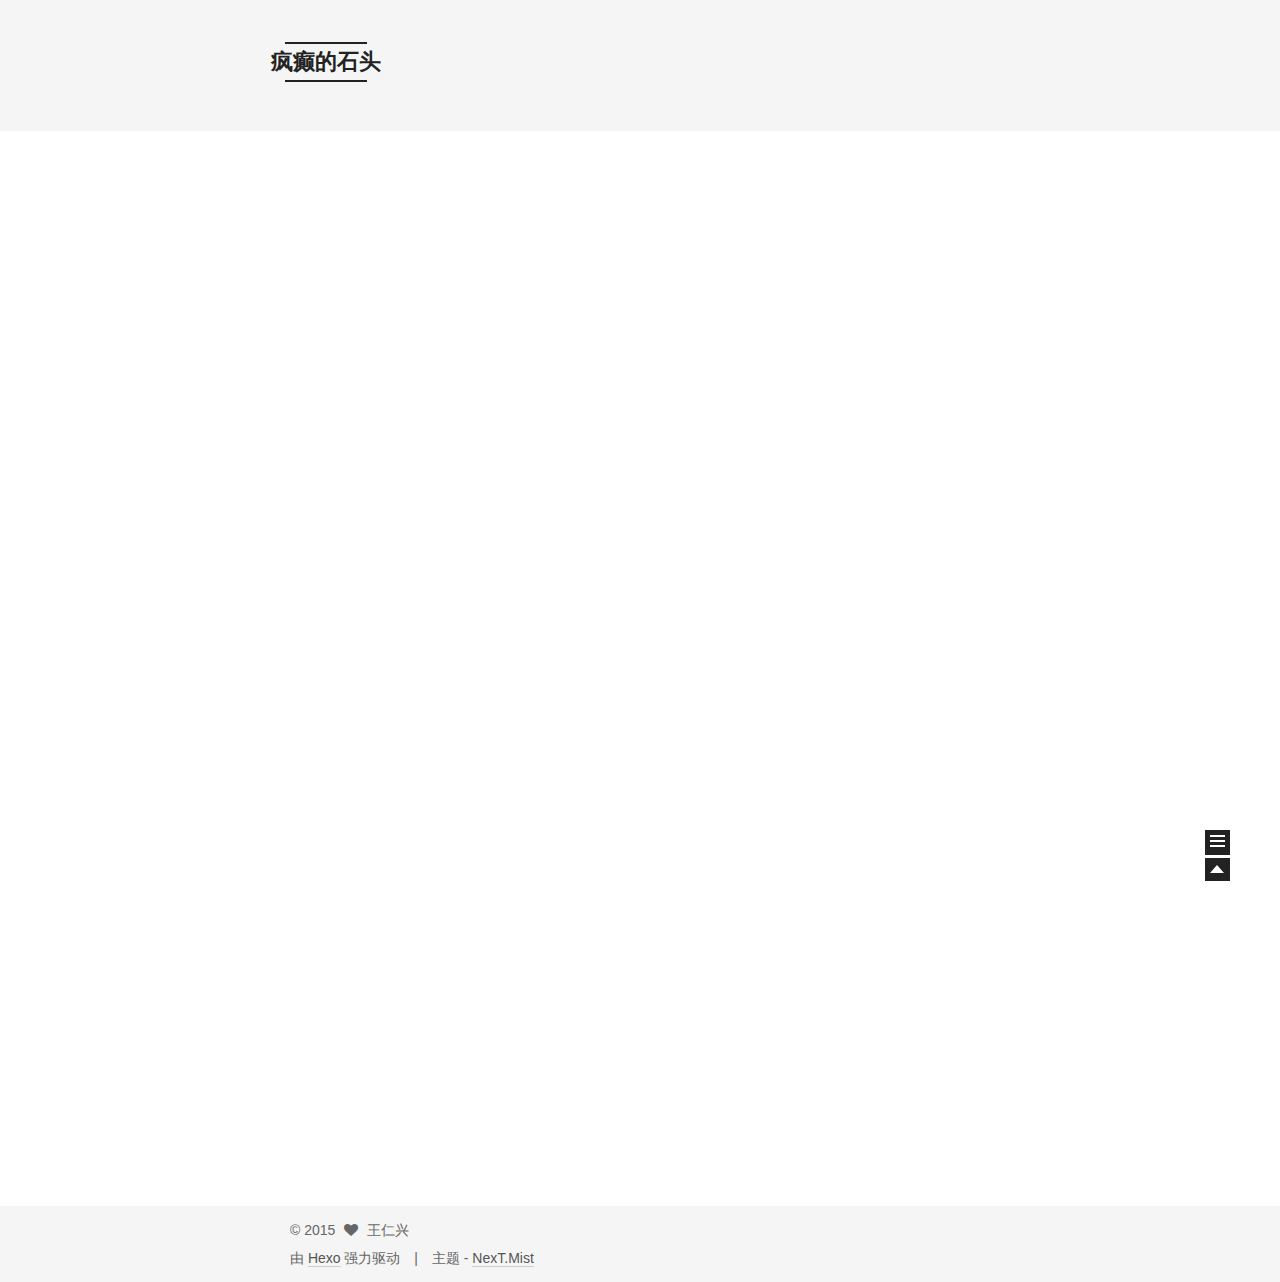
==== commit fd695b42: "Site updated: 2015-11-04 15:29:32" ====
--- a/index.html
+++ b/index.html
@@ -55,25 +55,25 @@
 
 <meta name="description">
 <meta property="og:type" content="website">
-<meta property="og:title" content="Hexo">
+<meta property="og:title" content="疯癫的石头">
 <meta property="og:url" content="http://yoursite.com/index.html">
-<meta property="og:site_name" content="Hexo">
+<meta property="og:site_name" content="疯癫的石头">
 <meta property="og:description">
 <meta name="twitter:card" content="summary">
-<meta name="twitter:title" content="Hexo">
+<meta name="twitter:title" content="疯癫的石头">
 <meta name="twitter:description">
 
 
 
 <script type="text/javascript" id="hexo.configuration">
   var CONFIG = {
-    scheme: '',
+    scheme: 'Mist',
     sidebar: 'post',
     motion: true
   };
 </script>
 
-  <title> Hexo </title>
+  <title> 疯癫的石头 </title>
 </head>
 
 <body itemscope itemtype="http://schema.org/WebPage" lang="zh-Hans">
@@ -106,7 +106,7 @@
   <div class="custom-logo-site-title">
     <a href="/"  class="brand" rel="start">
       <span class="logo-line-before"><i></i></span>
-      <span class="site-title">Hexo</span>
+      <span class="site-title">疯癫的石头</span>
       <span class="logo-line-after"><i></i></span>
     </a>
   </div>
@@ -314,8 +314,8 @@
 
       <section class="site-overview sidebar-panel  sidebar-panel-active ">
         <div class="site-author motion-element" itemprop="author" itemscope itemtype="http://schema.org/Person">
-          <img class="site-author-image" src="/images/default_avatar.jpg" alt="John Doe" itemprop="image"/>
-          <p class="site-author-name" itemprop="name">John Doe</p>
+          <img class="site-author-image" src="/images/default_avatar.jpg" alt="王仁兴" itemprop="image"/>
+          <p class="site-author-name" itemprop="name">王仁兴</p>
         </div>
         <p class="site-description motion-element" itemprop="description"></p>
         <nav class="site-state motion-element">
@@ -375,7 +375,7 @@
   <span class="with-love">
     <i class="icon-next-heart fa fa-heart"></i>
   </span>
-  <span class="author" itemprop="copyrightHolder">John Doe</span>
+  <span class="author" itemprop="copyrightHolder">王仁兴</span>
 </div>
 
 <div class="powered-by">
@@ -385,7 +385,7 @@
 <div class="theme-info">
   主题 -
   <a class="theme-link" href="https://github.com/iissnan/hexo-theme-next">
-    NexT
+    NexT.Mist
   </a>
 </div>
 
--- a/css/main.css
+++ b/css/main.css
@@ -219,51 +219,51 @@
   font-family: Lato, "PingFang SC", "Microsoft YaHei", sans-serif;
 }
 h1 {
+  font-size: 24px;
+}
+@media (max-width: 767px) {
+  h1 {
+    font-size: 20px;
+  }
+}
+h2 {
   font-size: 22px;
 }
 @media (max-width: 767px) {
-  h1 {
+  h2 {
     font-size: 18px;
   }
 }
-h2 {
+h3 {
   font-size: 20px;
 }
 @media (max-width: 767px) {
-  h2 {
+  h3 {
     font-size: 16px;
   }
 }
-h3 {
+h4 {
   font-size: 18px;
 }
 @media (max-width: 767px) {
-  h3 {
+  h4 {
     font-size: 14px;
   }
 }
-h4 {
+h5 {
   font-size: 16px;
 }
 @media (max-width: 767px) {
-  h4 {
+  h5 {
     font-size: 12px;
   }
 }
-h5 {
+h6 {
   font-size: 14px;
 }
 @media (max-width: 767px) {
-  h5 {
+  h6 {
     font-size: 10px;
-  }
-}
-h6 {
-  font-size: 12px;
-}
-@media (max-width: 767px) {
-  h6 {
-    font-size: 8px;
   }
 }
 p {
@@ -690,7 +690,7 @@
 }
 .site-meta {
   margin: 0;
-  text-align: center;
+  text-align: left;
 }
 @media (max-width: 767px) {
   .site-meta {
@@ -701,13 +701,13 @@
   position: relative;
   display: inline-block;
   padding: 0 40px;
-  color: #fff;
+  color: #222;
   background: #222;
   border-bottom: none;
   font-family: Lato, "PingFang SC", "Microsoft YaHei", sans-serif;
 }
 .brand:hover {
-  color: #fff;
+  color: #222;
 }
 .logo {
   display: inline-block;
@@ -961,7 +961,7 @@
   width: 4px;
   height: 4px;
   border-radius: 50%;
-  background: #f5f;
+  background: #603cf5;
 }
 .sidebar-nav {
   margin: 0 0 20px;
@@ -1370,7 +1370,7 @@
   }
 }
 .posts-collapse {
-  margin-left: 55px;
+  margin-left: 0;
 }
 @media (max-width: 767px) {
   .posts-collapse {
@@ -1897,98 +1897,325 @@
   display: inline;
   content: ") ";
 }
-.custom-logo .site-meta-headline {
-  text-align: center;
-}
-.custom-logo .brand {
+h1,
+h2,
+h3,
+h4,
+h5,
+h6 {
+  margin: 20px 0 10px;
+}
+p {
+  margin: 0 0 25px 0;
+}
+a {
+  border-bottom-color: #ccc;
+}
+hr {
+  margin: 20px 0;
+  height: 2px;
+}
+ul li {
+  list-style: circle;
+}
+.header {
+  background: #f5f5f5;
+}
+.header-inner {
+  margin-bottom: 80px;
+  padding: 40px 0;
+}
+.header-inner:before,
+.header-inner:after {
+  content: " ";
+  display: table;
+}
+.header-inner:after {
+  clear: both;
+}
+@media (max-width: 767px) {
+  .header-inner {
+    margin-bottom: 50px;
+    padding: 10px;
+  }
+}
+.site-meta {
+  float: left;
+  margin-left: -20px;
+}
+@media (max-width: 767px) {
+  .site-meta {
+    margin-left: 10px;
+  }
+}
+.site-meta .brand {
+  padding: 2px 1px;
   background: none;
 }
-.custom-logo .site-title {
-  margin: 10px auto 0;
-  font-size: 24px;
-  color: #222;
-}
-.custom-logo .site-title a {
-  border: none;
-}
-.custom-logo-image {
+@media (max-width: 767px) {
+  .site-meta .brand {
+    display: block;
+  }
+}
+.site-meta .logo {
+  display: none;
+}
+.site-meta .site-title {
+  font-size: 22px;
+  font-weight: bolder;
+}
+@media (max-width: 767px) {
+  .site-meta .site-title {
+    line-height: 34px;
+  }
+}
+.logo-line-before,
+.logo-line-after {
+  display: block;
+  overflow: hidden;
   margin: 0 auto;
-  padding: 5px;
-  max-width: 150px;
-  background: #fff;
-}
-@media (max-width: 767px) {
-  .site-nav {
-    position: absolute;
-    left: 0;
-    top: 52px;
+  width: 75%;
+}
+@media (max-width: 767px) {
+  .logo-line-before,
+  .logo-line-after {
+    display: none;
+  }
+}
+.logo-line-before i,
+.logo-line-after i {
+  position: relative;
+  display: block;
+  height: 2px;
+  background: #222;
+}
+@media (max-width: 767px) {
+  .logo-line-before i,
+  .logo-line-after i {
+    height: 3px;
+  }
+}
+.use-motion .logo-line-before i {
+  left: -100%;
+}
+.use-motion .logo-line-after i {
+  right: -100%;
+}
+.site-subtitle {
+  display: none;
+}
+.site-nav-toggle {
+  position: static;
+  float: right;
+}
+.menu {
+  float: right;
+  margin: 8px 0 0 20px;
+  padding: 0 20px;
+}
+@media (max-width: 767px) {
+  .menu {
     margin: 0;
-    width: 100%;
-    background: #fff;
-    border-bottom: 1px solid #ddd;
-  }
-}
-@media (max-width: 767px) {
-  .menu {
-    text-align: left;
-  }
+    padding: 0;
+  }
+}
+.menu br {
+  display: none;
+}
+.menu .menu-item {
+  margin: 0;
 }
 @media (max-width: 767px) {
   .menu .menu-item {
     display: block;
-    margin-left: 0;
-    vertical-align: top;
-  }
-}
-@media (max-width: 767px) {
-  .menu .menu-item br {
-    display: none;
-  }
-}
-@media (max-width: 767px) {
-  .menu .menu-item-icon {
-    font-size: 15px;
-  }
+  }
+}
+.menu .menu-item a {
+  padding: 5px 10px;
+  background: none;
+  border: none;
+  transition-property: background;
+}
+@media (max-width: 767px) {
+  .menu .menu-item a {
+    text-align: left;
+  }
+}
+.menu .menu-item a:hover {
+  background: #e1e1e1;
+}
+.menu a::before {
+  display: none;
+}
+@media (max-width: 767px) {
+  .menu a::before {
+    display: block;
+  }
+}
+@media (max-width: 767px) {
+  .menu {
+    float: none;
+  }
+}
+.menu-left {
+  float: left;
+}
+@media (max-width: 767px) {
+  .menu-left {
+    float: none;
+  }
+}
+.menu-item-icon {
+  display: none;
+}
+.posts-expand {
+  padding-top: 0;
+}
+.posts-expand .post-title,
+.posts-expand .post-meta {
+  text-align: left;
+}
+@media (max-width: 767px) {
+  .posts-expand .post-title,
+  .posts-expand .post-meta {
+    text-align: center;
+  }
+}
+.posts-expand .post-eof {
+  display: none;
+}
+.posts-expand .post {
+  margin-top: 120px;
+}
+.posts-expand .post:first-child {
+  margin-top: 0;
+}
+.posts-expand .post-meta {
+  margin-top: 5px;
+  margin-bottom: 20px;
+}
+.posts-expand .post-title {
+  position: relative;
+  font-size: 26px;
+  font-weight: 400;
+}
+@media (max-width: 767px) {
+  .posts-expand .post-title {
+    font-size: 20px;
+  }
+}
+@media (min-width: 1600px) {
+  .posts-expand .post-title {
+    font-size: 26px;
+  }
+}
+.posts-expand .post-title:hover:before {
+  background: #222;
+}
+.posts-expand .post-body img {
+  margin: 0;
+}
+.posts-expand .post-tags {
+  text-align: left;
+}
+.posts-expand .post-tags a {
+  padding: 1px 5px;
+  background: #f5f5f5;
+  border-bottom: none;
+}
+.posts-expand .post-tags a:hover {
+  background: #ccc;
+}
+.posts-expand .post-nav {
+  margin-top: 40px;
+}
+.post-more-link {
+  margin-top: 20px;
+  text-align: left;
+}
+.post-more-link a {
+  padding: 0;
+  font-size: 14px;
+  color: #666;
+  background: none;
+  border: none;
+  border-bottom: 2px solid #666;
+  transition-property: border;
+mobie()
+}
+@media (min-width: 1600px) {
+  .post-more-link a {
+    font-size: 16px;
+  }
+}
+.post-more-link a:hover {
+  border-bottom-color: #222;
+}
+.btn {
+  padding: 0 10px;
+  border-width: 2px;
+  border-radius: 0;
+}
+.headband {
+  display: none;
 }
 .site-search {
-  position: absolute;
-  top: 0;
-  right: 0;
-  font-size: 0;
+  float: right;
+  margin-top: 8px;
 }
 @media (max-width: 767px) {
   .site-search {
-    position: static;
-  }
-}
-.site-search form {
-  position: relative;
-  vertical-align: top;
-  background: #222;
-  height: 30px;
-  z-index: 10;
-}
-@media (max-width: 767px) {
-  .site-search form {
-    background: none;
-  }
-}
-.site-search form input {
+    float: none;
+    padding: 0 10px;
+  }
+}
+.site-search input {
+  padding: 3px;
   border: none;
-  color: #ccc;
-  background: transparent url("/images/searchicon.png") no-repeat 10px 40%;
-  background-size: 15px 15px;
-}
-@media (max-width: 767px) {
-  .site-search form input {
-    color: #222;
-  }
-}
-.use-motion .site-search form {
-  top: -50px;
-}
-@media (max-width: 767px) {
-  .use-motion .site-search form {
-    top: 0 !important;
-  }
-}
+  padding-left: 18px;
+  border-radius: 0;
+  width: 140px;
+  background: url("[data-uri]") no-repeat 0 50%;
+  background-size: 12px 12px;
+  outline: none;
+  border-bottom: 1px solid #999;
+  opacity: 0.5;
+}
+.site-search input:focus {
+  opacity: 1;
+}
+.page-post-detail .post-title,
+.page-post-detail .post-meta {
+  text-align: center;
+}
+.page-post-detail .post-title:before {
+  display: none;
+}
+.page-post-detail .post-meta {
+  margin-bottom: 60px;
+}
+.pagination {
+  margin: 120px 0 0;
+  text-align: left;
+}
+@media (max-width: 767px) {
+  .pagination {
+    margin: 80px 10px 0;
+    text-align: center;
+  }
+}
+.footer {
+  margin-top: 80px;
+  padding: 10px 0;
+  background: #f5f5f5;
+  color: #666;
+}
+.footer-inner {
+  margin: 0 auto;
+  text-align: left;
+}
+@media (max-width: 767px) {
+  .footer-inner {
+    text-align: center;
+  }
+}
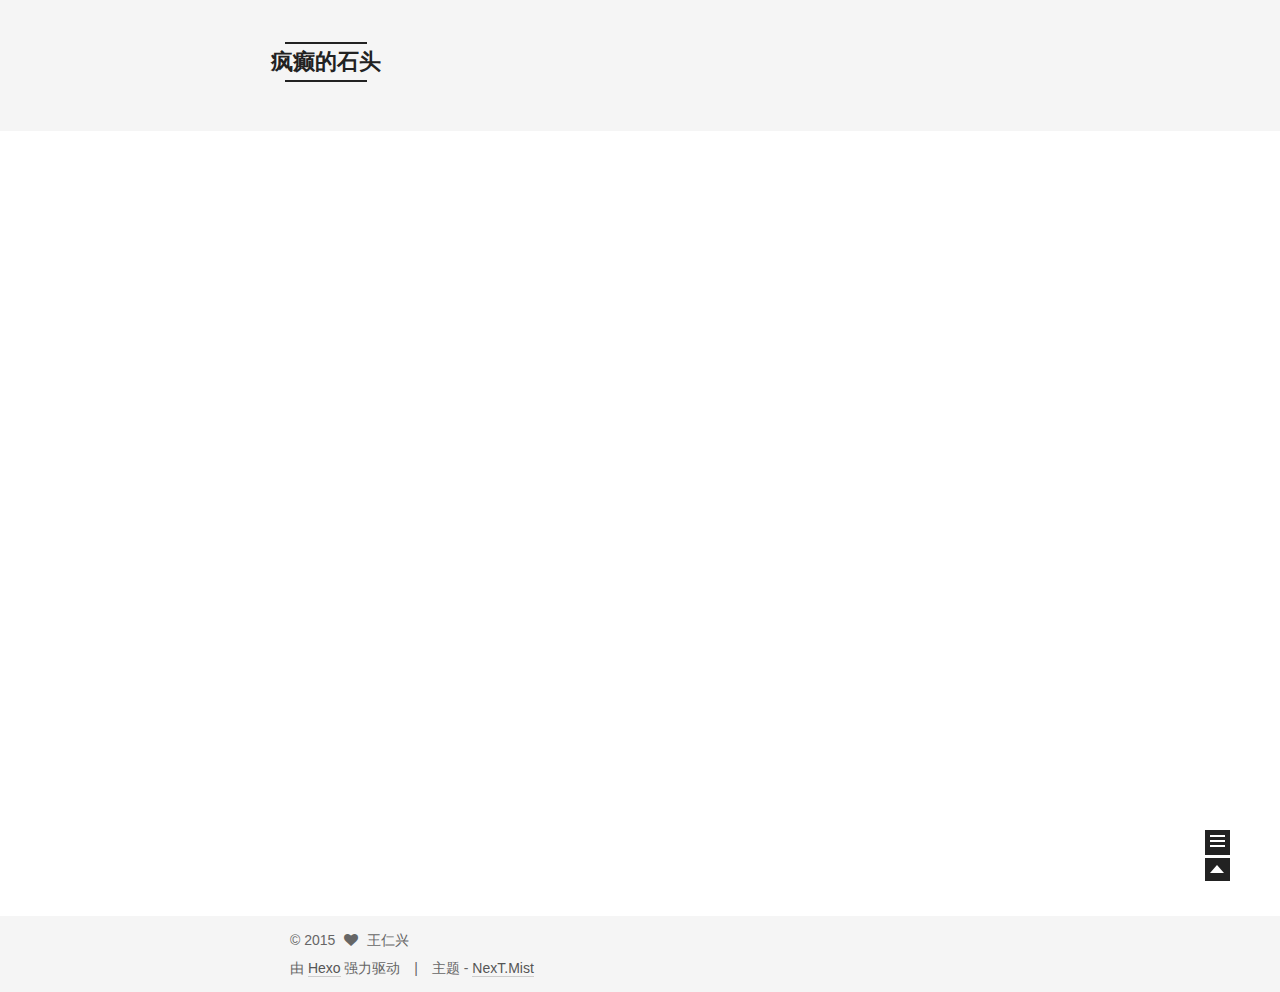
==== commit e151ac12: "Site updated: 2015-11-04 16:53:56" ====
--- a/index.html
+++ b/index.html
@@ -211,8 +211,8 @@
             
               
                 
-                <a class="post-title-link" href="/1940/10/24/hello-world/" itemprop="url">
-                  Hello World
+                <a class="post-title-link" href="/2015/11/04/快速创建HEXO/" itemprop="url">
+                  快速创建HEXO
                 </a>
               
             
@@ -222,8 +222,8 @@
         <div class="post-meta">
           <span class="post-time">
             发表于
-            <time itemprop="dateCreated" datetime="1940-10-24T10:26:18+08:00" content="1940-10-24">
-              1940-10-24
+            <time itemprop="dateCreated" datetime="2015-11-04T16:46:59+08:00" content="2015-11-04">
+              2015-11-04
             </time>
           </span>
 
@@ -249,16 +249,11 @@
         
           <span itemprop="articleBody">
             
-              <p>Welcome to <a href="http://hexo.io/" target="_blank" rel="external">Hexo</a>! This is your very first post. Check <a href="http://hexo.io/docs/" target="_blank" rel="external">documentation</a> for more info. If you get any problems when using Hexo, you can find the answer in <a href="http://hexo.io/docs/troubleshooting.html" target="_blank" rel="external">troubleshooting</a> or you can ask me on <a href="https://github.com/hexojs/hexo/issues" target="_blank" rel="external">GitHub</a>.</p>
-<h2 id="Quick_Start">Quick Start</h2><h3 id="Create_a_new_post">Create a new post</h3><figure class="highlight bash"><table><tr><td class="gutter"><pre><span class="line">1</span><br></pre></td><td class="code"><pre><span class="line">$ hexo new <span class="string">"My New Post"</span></span><br></pre></td></tr></table></figure>
-<p>More info: <a href="http://hexo.io/docs/writing.html" target="_blank" rel="external">Writing</a></p>
-<h3 id="Run_server">Run server</h3><figure class="highlight bash"><table><tr><td class="gutter"><pre><span class="line">1</span><br></pre></td><td class="code"><pre><span class="line">$ hexo server</span><br></pre></td></tr></table></figure>
-<p>More info: <a href="http://hexo.io/docs/server.html" target="_blank" rel="external">Server</a></p>
-<h3 id="Generate_static_files">Generate static files</h3><figure class="highlight bash"><table><tr><td class="gutter"><pre><span class="line">1</span><br></pre></td><td class="code"><pre><span class="line">$ hexo generate</span><br></pre></td></tr></table></figure>
-<p>More info: <a href="http://hexo.io/docs/generating.html" target="_blank" rel="external">Generating</a></p>
-<h3 id="Deploy_to_remote_sites">Deploy to remote sites</h3><figure class="highlight bash"><table><tr><td class="gutter"><pre><span class="line">1</span><br></pre></td><td class="code"><pre><span class="line">$ hexo deploy</span><br></pre></td></tr></table></figure>
-<p>More info: <a href="http://hexo.io/docs/deployment.html" target="_blank" rel="external">Deployment</a></p>
-
+              <p>Hexo官网(<a href="http://hexo.io/" target="_blank" rel="external">http://hexo.io/</a>)</p>
+<h2 id="创建文章">创建文章</h2><figure class="highlight bash"><table><tr><td class="gutter"><pre><span class="line">1</span><br></pre></td><td class="code"><pre><span class="line">$ hexo new <span class="string">"My New Post"</span></span><br></pre></td></tr></table></figure>
+<h3 id="启动服务">启动服务</h3><figure class="highlight bash"><table><tr><td class="gutter"><pre><span class="line">1</span><br></pre></td><td class="code"><pre><span class="line">$ hexo server</span><br></pre></td></tr></table></figure>
+<h3 id="生成静态文件">生成静态文件</h3><figure class="highlight bash"><table><tr><td class="gutter"><pre><span class="line">1</span><br></pre></td><td class="code"><pre><span class="line">$ hexo generate</span><br></pre></td></tr></table></figure>
+<h3 id="发布到远程站点">发布到远程站点</h3><figure class="highlight bash"><table><tr><td class="gutter"><pre><span class="line">1</span><br></pre></td><td class="code"><pre><span class="line">$ hexo deploy</span><br></pre></td></tr></table></figure>
             
           </span>
         
@@ -335,7 +330,7 @@
 
           <div class="site-state-item site-state-tags">
             <a href="/tags">
-              <span class="site-state-item-count">0</span>
+              <span class="site-state-item-count">1</span>
               <span class="site-state-item-name">标签</span>
               </a>
           </div>
--- a/css/main.css
+++ b/css/main.css
@@ -961,7 +961,7 @@
   width: 4px;
   height: 4px;
   border-radius: 50%;
-  background: #603cf5;
+  background: #fdf;
 }
 .sidebar-nav {
   margin: 0 0 20px;
